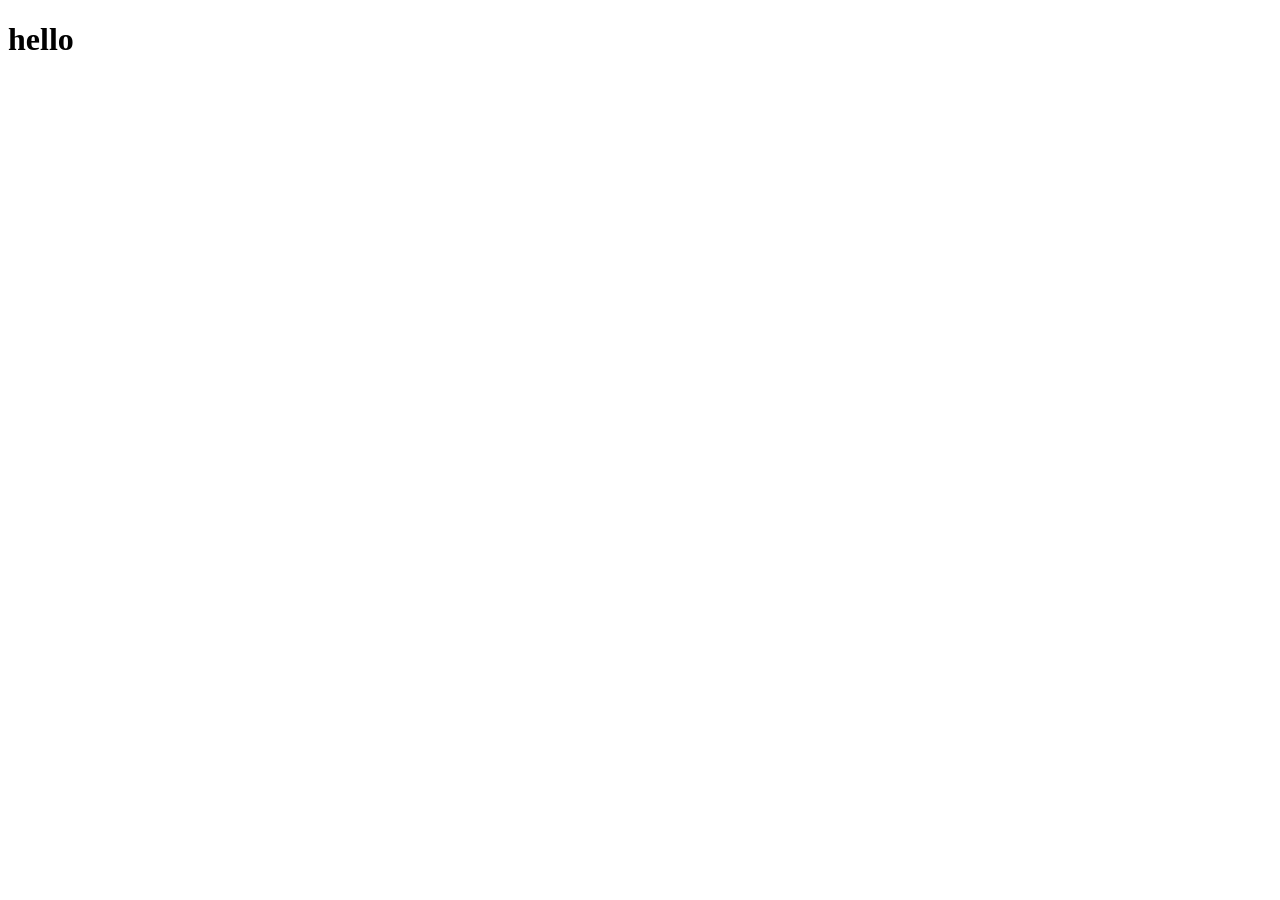
==== index.html @ 9e703abf "Add files via upload" ====
<!DOCTYPE html>
<html lang="en">
<head>
    <meta charset="UTF-8">
    <meta name="viewport" content="width=device-width, initial-scale=1.0">
    <title>Document</title>

</head>
<body>
    <h1>hello</h1>
</body>
</html>
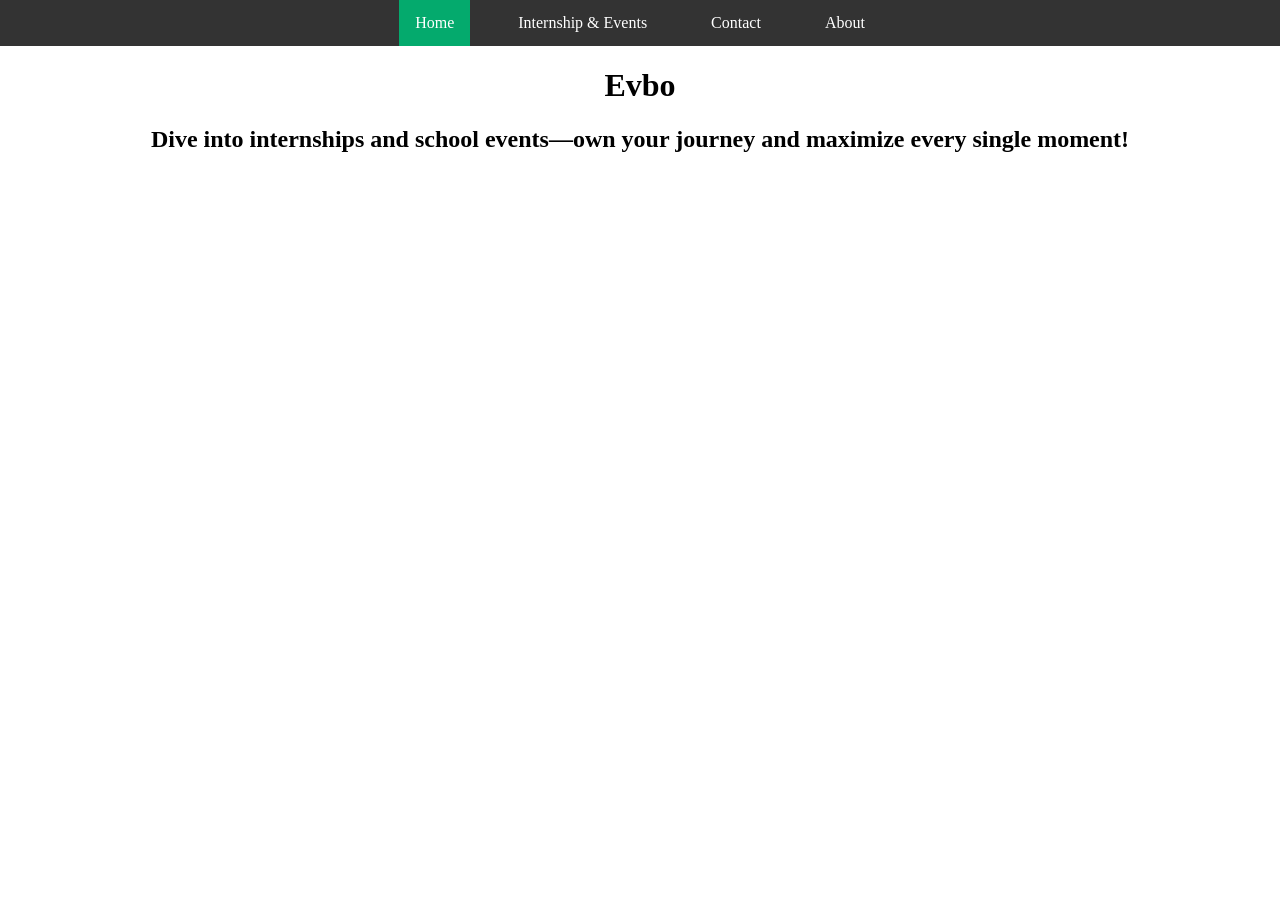
==== commit 16d456ae: "Add files via upload" ====
--- a/index.html
+++ b/index.html
@@ -4,9 +4,21 @@
     <meta charset="UTF-8">
     <meta name="viewport" content="width=device-width, initial-scale=1.0">
     <title>Document</title>
+      <link rel="stylesheet" href="style.css">
+      <script src="script.js"></script>
 
 </head>
 <body>
-    <h1>hello</h1>
+  <ul>
+  <li><a class="active" href="#home">Home</a></li>
+  <li><a href="#Internship & Events">Internship & Events</a></li>
+  <li><a href="#contact">Contact</a></li>
+  <li><a href="#about">About</a></li>
+</ul>
+
+<h1>Evbo</h1>
+<h2>Dive into internships and school events—own your journey and maximize every single moment!</h2>
+
+
 </body>
 </html>
--- a/style.css
+++ b/style.css
@@ -0,0 +1,42 @@
+body {
+  margin: 0;
+  padding: 0;
+}
+
+h2, p {
+  margin: 10px;
+}
+
+ul {
+  list-style-type: none;
+  margin: 0;
+  padding: 0;
+  background-color: #333333;
+  display: flex;
+  justify-content: center; 
+  list-style: none; 
+  gap: 2rem;
+}
+
+ul li a {
+  display: block;
+  color: white;
+  padding: 14px 16px;
+  text-decoration: none;
+}
+
+ul li a:hover:not(.active) {
+  background-color: #111111;
+}
+
+ul li a.active {
+  background-color: #04AA6D;
+}
+
+h1{
+  text-align: center;
+}
+
+h2{
+  text-align: center;
+}
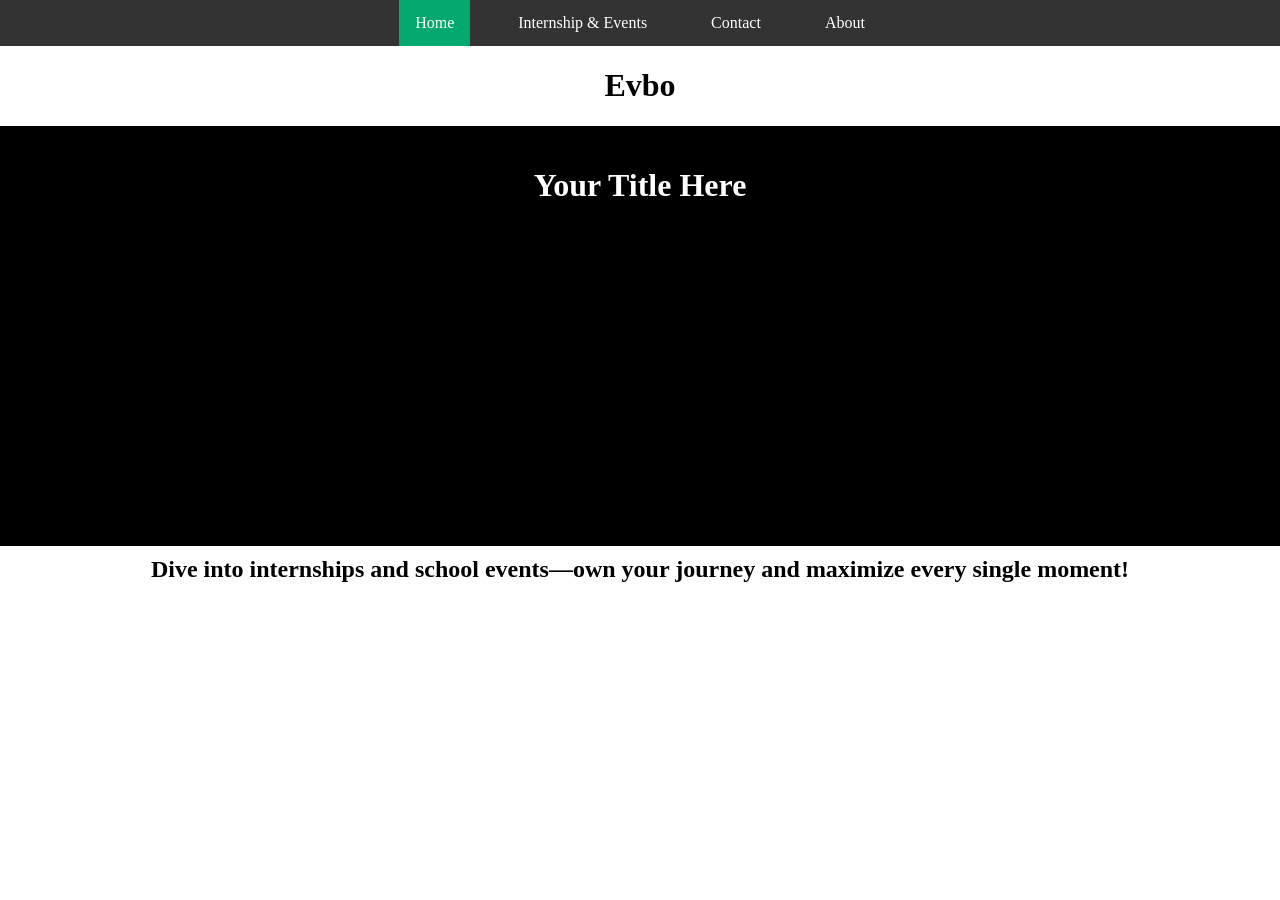
==== commit 8218105a: "Add files via upload" ====
--- a/index.html
+++ b/index.html
@@ -17,6 +17,56 @@
 </ul>
 
 <h1>Evbo</h1>
+
+<div class="images-container">
+  <div class="bg-layer active" id="bg1"></div>
+  <div class="bg-layer" id="bg2"></div>
+  
+  <!-- Put any text or buttons you want over the images here -->
+  <div class="content">
+    <h1>Your Title Here</h1>
+  </div>
+</div>
+
+<script>
+  // Array containing your exact image URLs
+  const imageUrls = [
+    'https://www.tpma-inc.com/wp-content/uploads/2023/10/shutterstock_1127599331-1.jpg',
+    'https://www.americanprogress.org/wp-content/uploads/sites/2/2024/03/GettyImages-1138452584.jpg?w=1680',
+    'https://imgproxy.divecdn.com/gxL8bS06HZt08qfINaofHmKv_Fcn9NtDbeNtDV72h2E/g:ce/rs:fill:1200:675:1/Z3M6Ly9kaXZlc2l0ZS1zdG9yYWdlL2RpdmVpbWFnZS9HZXR0eUltYWdlcy0xNTcyNzYxNzIxLmpwZw==.webp',
+    'https://bsmknighterrant.org/wp-content/uploads/2026/05/R3bWASHzjnUsB9Q58zqRNF34l2ii52b0vqmf4d7Q-1200x895.png'
+  ];
+
+  let currentIndex = 0;
+  const layer1 = document.getElementById('bg1');
+  const layer2 = document.getElementById('bg2');
+
+  // Load initial backgrounds
+  layer1.style.backgroundImage = `url('${imageUrls[0]}')`;
+  layer2.style.backgroundImage = `url('${imageUrls[1]}')`;
+
+  function crossfadeImages() {
+    // Detect which layer is currently showing
+    const activeLayer = layer1.classList.contains('active') ? layer1 : layer2;
+    const hiddenLayer = activeLayer === layer1 ? layer2 : layer1;
+
+    // Get next image index
+    currentIndex = (currentIndex + 1) % imageUrls.length;
+
+    // Pre-load the next image onto the invisible layer so it doesn't flash
+    hiddenLayer.style.backgroundImage = `url('${imageUrls[currentIndex]}')`;
+
+    // Swap classes to trigger the CSS transition
+    activeLayer.classList.remove('active');
+    hiddenLayer.classList.add('active');
+  }
+
+  // Change image every 5 seconds (5000 milliseconds)
+  setInterval(crossfadeImages, 8000);
+</script>
+
+
+
 <h2>Dive into internships and school events—own your journey and maximize every single moment!</h2>
 
 
--- a/style.css
+++ b/style.css
@@ -40,3 +40,44 @@
 h2{
   text-align: center;
 }
+.images-container {
+  position: relative;
+  width: 100%;
+  height: 420px; 
+  overflow: hidden;
+  background-color: #000; /* Dark base ensures rich colors during blending */
+}
+
+.bg-layer {
+  position: absolute;
+  top: 0;
+  left: 0;
+  width: 100%;
+  height: 100%;
+  background-size: cover;
+  background-position: center;
+  background-repeat: no-repeat; 
+  
+  /* Hidden by default */
+  opacity: 0;
+  mix-blend-mode: normal;
+  
+  /* Controls how fast the blending takes (2 seconds) */
+  transition: opacity 2s ease-in-out, mix-blend-mode 2s ease-in-out;
+  z-index: 1;
+}
+
+/* This class triggers the smooth fade-in and double-exposure blend */
+.bg-layer.active {
+  opacity: 1;
+  mix-blend-mode: plus-lighter; 
+}
+
+/* Keeps your content sitting perfectly on top of the images */
+.content {
+  position: relative;
+  z-index: 2;
+  color: white;
+  padding: 20px;
+}
+
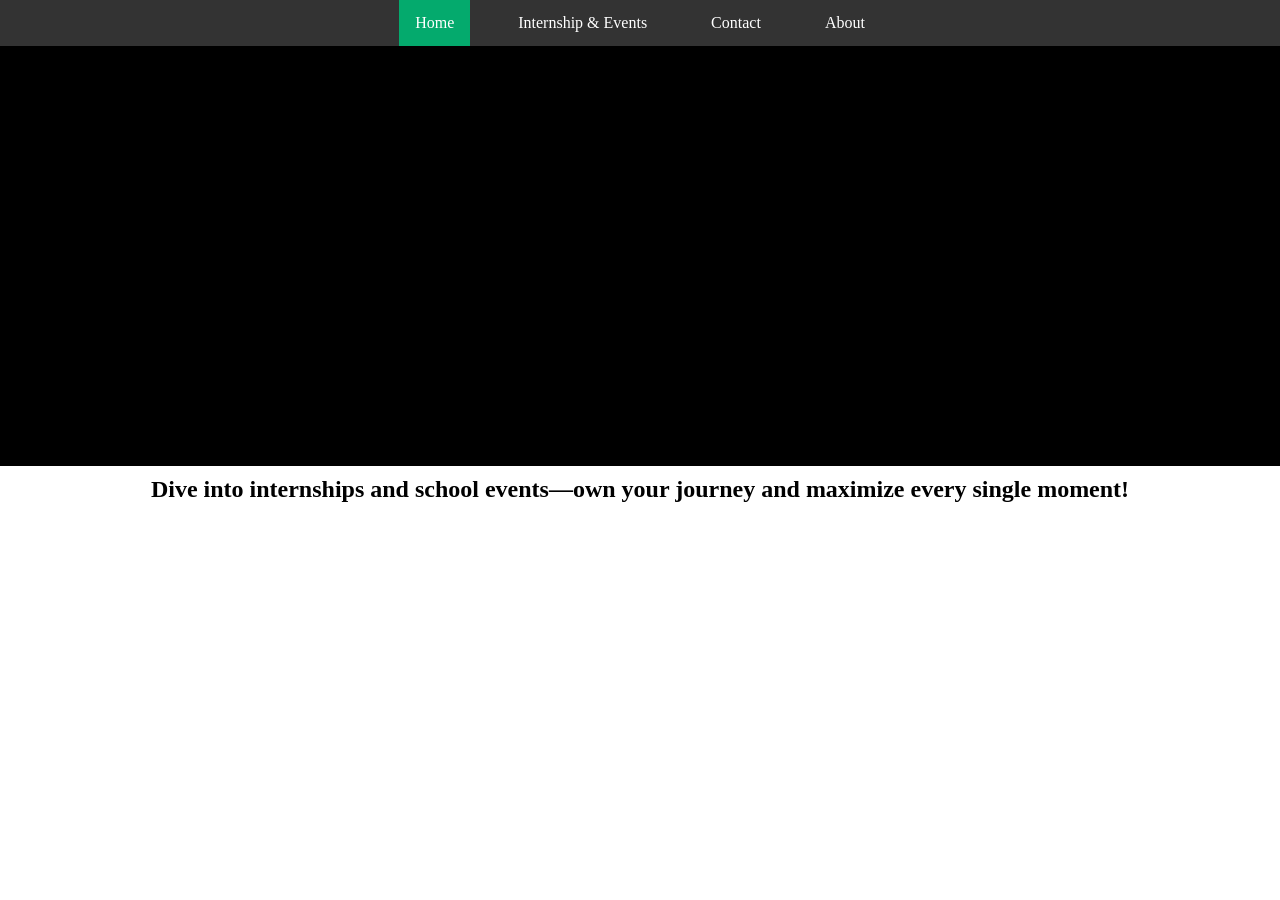
==== commit 56900c47: "Add files via upload" ====
--- a/index.html
+++ b/index.html
@@ -16,7 +16,7 @@
   <li><a href="#about">About</a></li>
 </ul>
 
-<h1>Evbo</h1>
+
 
 <div class="images-container">
   <div class="bg-layer active" id="bg1"></div>
@@ -24,7 +24,6 @@
   
   <!-- Put any text or buttons you want over the images here -->
   <div class="content">
-    <h1>Your Title Here</h1>
   </div>
 </div>
 
@@ -66,8 +65,9 @@
 </script>
 
 
-
+<div class="title">
 <h2>Dive into internships and school events—own your journey and maximize every single moment!</h2>
+</div>
 
 
 </body>
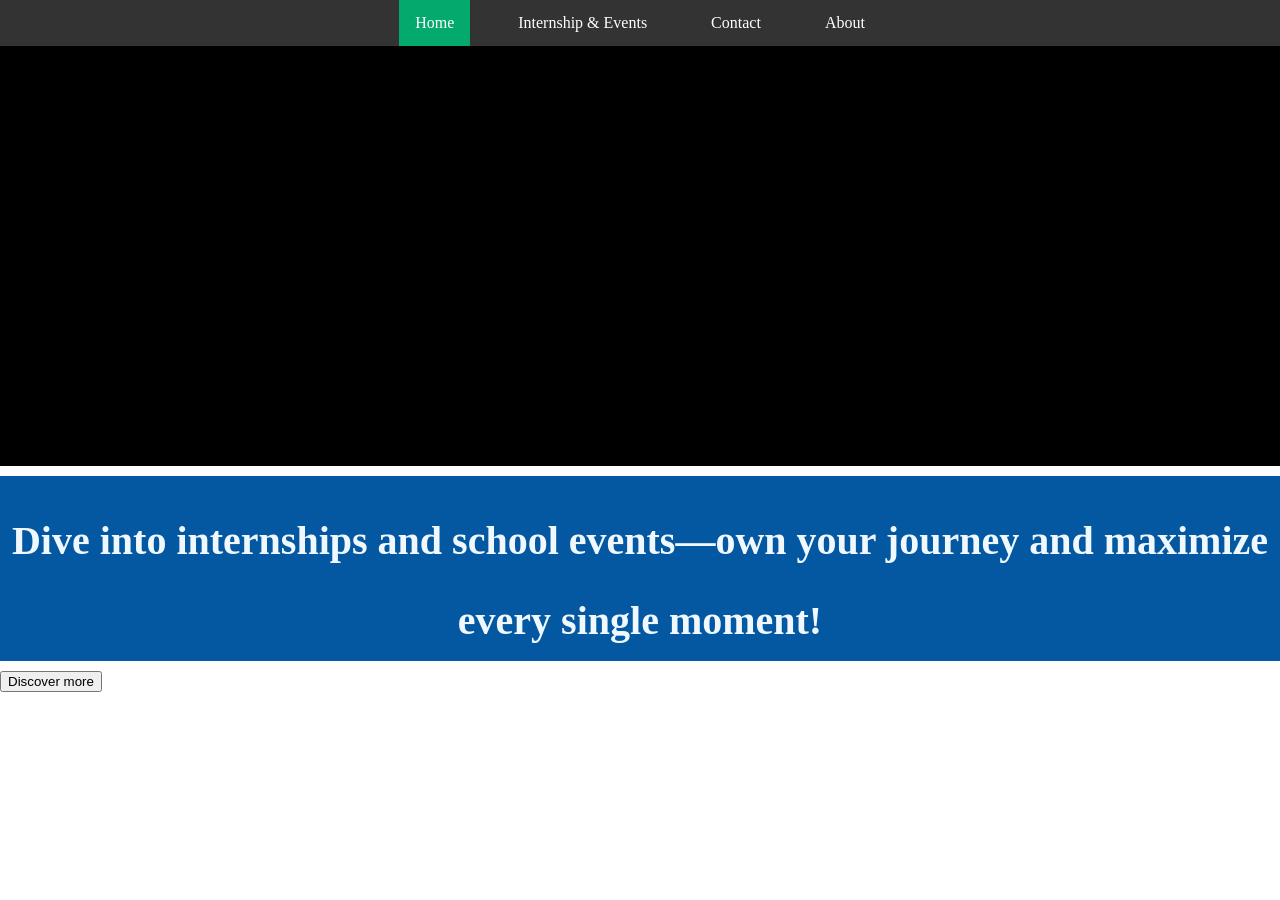
==== commit 806ad8d9: "Add files via upload" ====
--- a/index.html
+++ b/index.html
@@ -11,7 +11,7 @@
 <body>
   <ul>
   <li><a class="active" href="#home">Home</a></li>
-  <li><a href="#Internship & Events">Internship & Events</a></li>
+  <li><a href="#Events">Internship & Events</a></li>
   <li><a href="#contact">Contact</a></li>
   <li><a href="#about">About</a></li>
 </ul>
@@ -69,6 +69,10 @@
 <h2>Dive into internships and school events—own your journey and maximize every single moment!</h2>
 </div>
 
+<div class="button1">
+<button type="button">Discover more</button>
+</div>
+
 
 </body>
 </html>
--- a/style.css
+++ b/style.css
@@ -39,6 +39,10 @@
 
 h2{
   text-align: center;
+  padding-top: 25px;
+  font-family:'Times New Roman', Times, serif;
+  font-size: 40px;
+  color: aliceblue;
 }
 .images-container {
   position: relative;
@@ -81,3 +85,8 @@
   padding: 20px;
 }
 
+.title{
+  background-color: rgb(4, 88, 161);
+  line-height: 80px;
+}
+
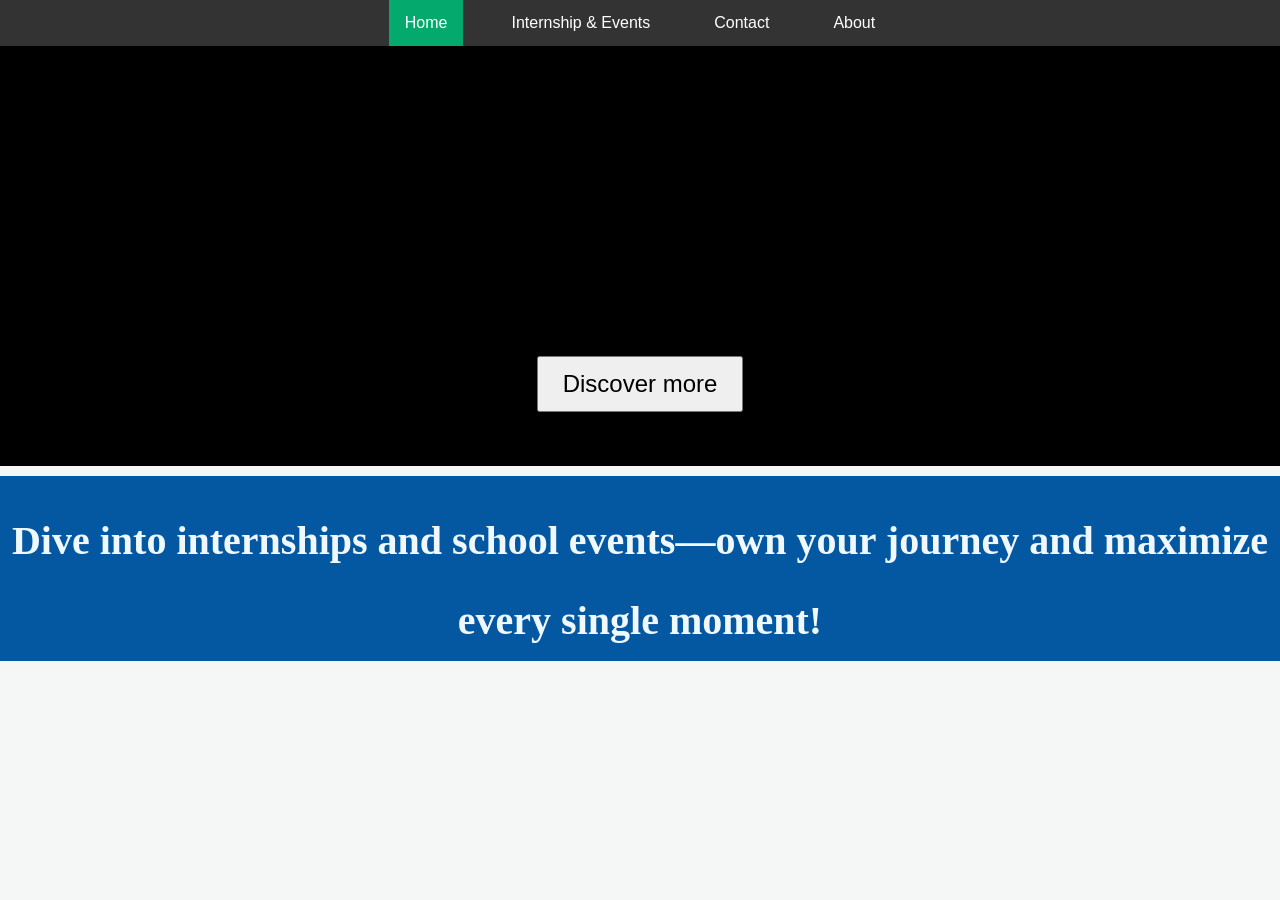
==== commit 45230d77: "d d" ====
--- a/index.html
+++ b/index.html
@@ -10,10 +10,10 @@
 </head>
 <body>
   <ul>
-  <li><a class="active" href="#home">Home</a></li>
-  <li><a href="#Events">Internship & Events</a></li>
-  <li><a href="#contact">Contact</a></li>
-  <li><a href="#about">About</a></li>
+  <li><a class="active" href="./index.html">Home</a></li>
+  <li><a href="./Events.html">Internship & Events</a></li>
+  <li><a href="./contact.html">Contact</a></li>
+  <li><a href="./about.html">About</a></li>
 </ul>
 
 
@@ -24,6 +24,11 @@
   
   <!-- Put any text or buttons you want over the images here -->
   <div class="content">
+    <div class="button1">
+<form action="Events.html">
+  <button type="submit">Discover more</button>
+</form>
+</div>
   </div>
 </div>
 
@@ -69,9 +74,7 @@
 <h2>Dive into internships and school events—own your journey and maximize every single moment!</h2>
 </div>
 
-<div class="button1">
-<button type="button">Discover more</button>
-</div>
+
 
 
 </body>
--- a/style.css
+++ b/style.css
@@ -1,8 +1,3 @@
-body {
-  margin: 0;
-  padding: 0;
-}
-
 h2, p {
   margin: 10px;
 }
@@ -13,8 +8,7 @@
   padding: 0;
   background-color: #333333;
   display: flex;
-  justify-content: center; 
-  list-style: none; 
+  justify-content: center;
   gap: 2rem;
 }
 
@@ -33,24 +27,29 @@
   background-color: #04AA6D;
 }
 
-h1{
-  text-align: center;
-}
-
-h2{
+h1 {
+  text-align: center;
+}
+
+h2 {
   text-align: center;
   padding-top: 25px;
-  font-family:'Times New Roman', Times, serif;
+  font-family: 'Times New Roman', Times, serif;
   font-size: 40px;
   color: aliceblue;
 }
+
 .images-container {
   position: relative;
   width: 100%;
-  height: 420px; 
+  height: 420px;
   overflow: hidden;
   background-color: #000; /* Dark base ensures rich colors during blending */
-}
+  display: flex;
+    flex-direction: column;
+    justify-content: end;
+}
+
 
 .bg-layer {
   position: absolute;
@@ -60,7 +59,7 @@
   height: 100%;
   background-size: cover;
   background-position: center;
-  background-repeat: no-repeat; 
+  background-repeat: no-repeat;
   
   /* Hidden by default */
   opacity: 0;
@@ -74,7 +73,7 @@
 /* This class triggers the smooth fade-in and double-exposure blend */
 .bg-layer.active {
   opacity: 1;
-  mix-blend-mode: plus-lighter; 
+  mix-blend-mode: plus-lighter;
 }
 
 /* Keeps your content sitting perfectly on top of the images */
@@ -85,8 +84,184 @@
   padding: 20px;
 }
 
-.title{
+.title {
   background-color: rgb(4, 88, 161);
   line-height: 80px;
 }
 
+
+
+/* General Page Styling */
+body {
+  font-family: 'Segoe UI', Tahoma, Geneva, Verdana, sans-serif;
+  background-color: #f4f7f6;
+  color: #333;
+  margin: 0;
+  /* padding: 20px; */
+}
+
+.events-container {
+  max-width: 800px;
+  margin: 0 auto;
+}
+
+.page-title {
+  text-align: center;
+  color: #1a365d; /* Dark school blue */
+  margin-bottom: 30px;
+}
+
+/* Event Card Layout */
+.event-card {
+  display: flex;
+  align-items: center;
+  background: #ffffff;
+  padding: 20px;
+  margin-bottom: 20px;
+  border-radius: 8px;
+  box-shadow: 0 4px 6px rgba(0, 0, 0, 0.05);
+  transition: transform 0.2s ease;
+}
+
+.event-card:hover {
+  transform: translateY(-3px);
+}
+
+/* Date Box */
+.event-date {
+  display: flex;
+  flex-direction: column;
+  align-items: center;
+  justify-content: center;
+  background-color: #1a365d;
+  color: #fff;
+  padding: 10px;
+  border-radius: 6px;
+  min-width: 70px;
+  text-align: center;
+}
+
+.event-date .month {
+  font-size: 14px;
+  font-weight: bold;
+  text-transform: uppercase;
+}
+
+.event-date .day {
+  font-size: 24px;
+  font-weight: bold;
+}
+
+/* Event Content */
+.event-details {
+  flex: 1;
+  padding: 0 20px;
+}
+
+.event-title {
+  margin: 8px 0;
+  color: #2d3748;
+  font-size: 18px;
+}
+
+.event-info {
+  margin: 0 0 8px 0;
+  color: #4a5568;
+  font-size: 14px;
+  line-height: 1.5;
+}
+
+.event-time {
+  font-size: 12px;
+  color: #718096;
+  font-weight: 500;
+}
+
+/* Badges */
+.badge {
+  display: inline-block;
+  padding: 4px 8px;
+  font-size: 11px;
+  font-weight: bold;
+  text-transform: uppercase;
+  border-radius: 4px;
+}
+
+.event-badge {
+  background-color: #ebf8ff;
+  color: #2b6cb0;
+}
+
+.opp-badge {
+  background-color: #f0fff4;
+  color: #2f855a;
+}
+
+/* Action Buttons */
+.btn {
+  display: inline-block;
+  padding: 10px 20px;
+  background-color: #3182ce;
+  color: white;
+  text-decoration: none;
+  border-radius: 5px;
+  font-weight: 600;
+  font-size: 14px;
+  text-align: center;
+  white-space: nowrap;
+}
+
+.btn:hover {
+  background-color: #2b6cb0;
+}
+
+.btn-secondary {
+  background-color: #38a169;
+}
+
+.btn-secondary:hover {
+  background-color: #2f855a;
+}
+
+/* Responsive Design for Mobile Screens */
+@media (max-width: 600px) {
+  .event-card {
+    flex-direction: column;
+    align-items: flex-start;
+  }
+  
+  .event-date {
+    flex-direction: row;
+    gap: 8px;
+    width: 100%;
+    margin-bottom: 15px;
+    box-sizing: border-box;
+  }
+  
+  .event-date .day {
+    font-size: 16px;
+  }
+  
+  .event-details {
+    padding: 0;
+    margin-bottom: 15px;
+  }
+  
+  .event-action, .btn {
+    width: 100%;
+  }
+}
+
+.button1 {
+  display: flex;
+  justify-content: center; 
+  align-items: center;     
+  height: 100px;
+  font-size: 1.50rem;       /* Makes the text larger */
+  padding: 12px 24px;  
+}
+
+.button1 button{
+  font-size: 1.50rem;       /* Makes the text larger */
+  padding: 12px 24px;  
+}
